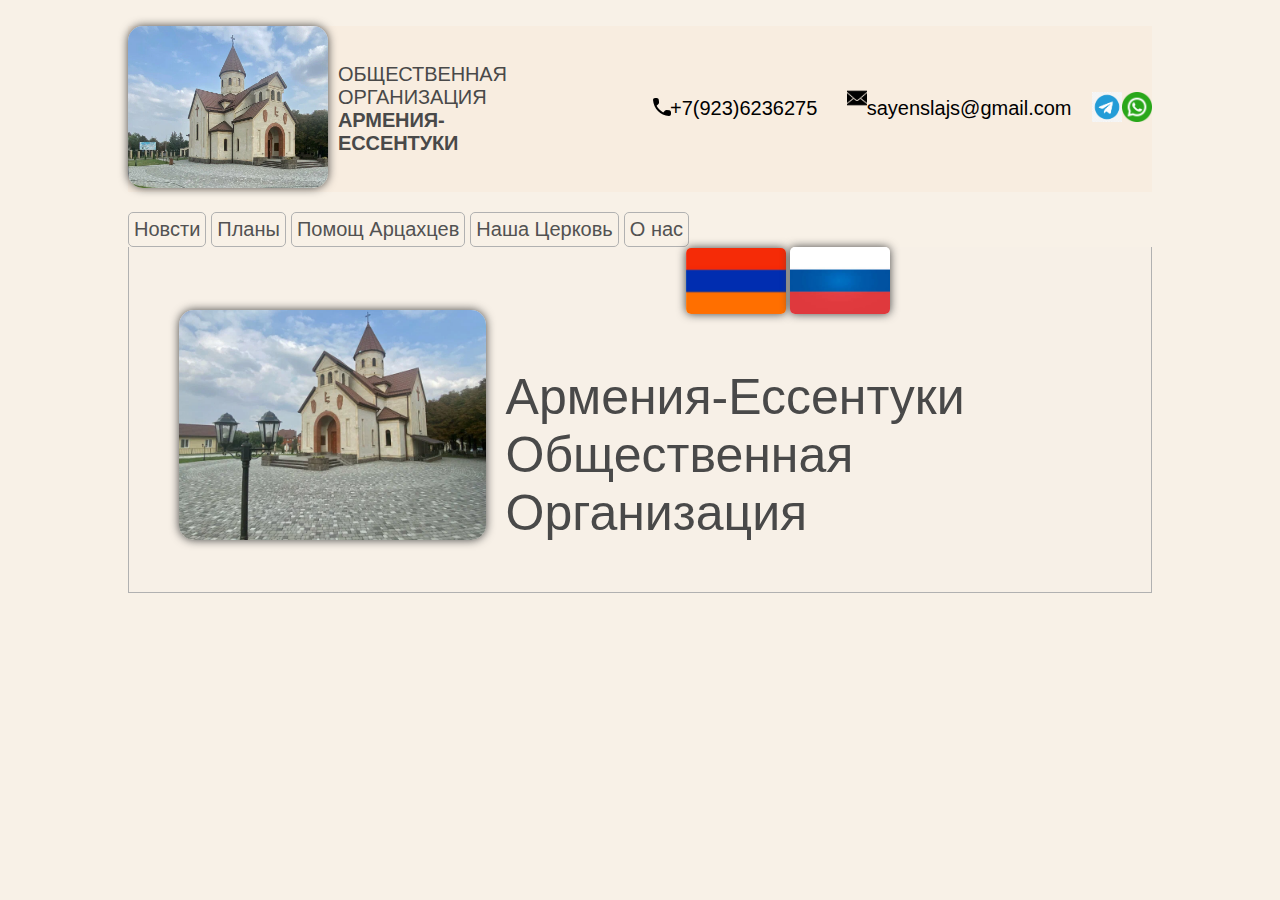
==== index.html @ bc755b8a "Update index.html" ====
<!DOCTYPE html>
<html>
<head>
	<meta charset="UTF-8">
	<title>ГЛАВНАЯ СТРАНИЦА</title>
	<link rel="stylesheet" type="text/css" href="css/index.css">
	<style>
			a{
				text-decoration: none;
				color: rgb(82, 82, 82);
			}
	</style>
</head>
<body>
	<meta name="viewport" content="width=device-width, initial-scale=1.0">
	<div class="content">


		<div class="header">
			<a href="index.html">
				<img class="imgLogo" src="images/XXXL.webp" alt="icon">
			</a>
			<br>

			<div class="font-text">
				Общественная Организация
				<br>
				<b>Армения-Ессентуки</b>


			</div>
			<div class="phone">
				<img src="images/phone.svg" alt="phone">
				
			</div>
			<div class="phone-text">+7(923)6236275</div>
			<br>
			<div class="mail">
				&nbsp&nbsp<img src="images/icons8-mail-100.png" alt="mail">&nbsp
				
			</div>
			<div class="mail-text">sayenslajs@gmail.com</div>

			<div class="icon">
				<a href="">
				<img src="images/Telegram-icon-on-transparent-background-PNG.png" alt="telegramIcon">
				</a>
				<a href="">
				<img src="images/Whatsapp.png" alt="Whatsapp">
				</a>	
			</div>
			</div>


	  <div class="menu">
				<nav>
						<ul>
							<li><a href="news.html">Новсти</a></li>
							<li><a href="plans.html">Планы</a></li>
							<li><a href="help.html"> Помощ Арцахцев</a></li>
							<li><a href="help.html"> Наша Церковь</a></li>
							<li><a href="help.html"> О нас</a></li>
						</ul>
				</nav>
		</div>


		<div class="main">
			<img src="images/main.webp" alt="Церковь">
				<div class="flags">
					<img id="marg" src="images/flag_armeniya_new.jpg" alt="флаг Армении">
					<img src="images/Russian.jpg" alt="флаг России"><br>
					<p>Армения-Ессентуки Общественная Организация</p>
				</div>
			</div>
		</div>
	</div>
</body>
---- css/index.css ----
.imgLogo{
	border-radius: 15px;
	box-shadow: 0 0 10px #444;
	margin-right: 10px;
	width: 200px;
}

.header{
	background-color: rgb(248, 237, 224);
	display: flex;
	align-items: center;
	margin-bottom: 20px;
}

.phone{
	width: 20px;
}
.phone-text{
	font-size: 20px;
	margin-right: 2%;
}

.mail-text{
	font-size: 20px;
	margin-right: 2%;
}

.mail>img{
	width: 20px;
}

.icon>a>img{
	width: 30px;
	
}
.icon{
	display: flex;
}
body{
	background-color: rgb(248, 241, 231);
	margin-top: 2%;
	margin-bottom: 20%;
	margin-left: 10%;
	margin-right: 10%;
}

.font-text{
	color: rgb(73, 73, 73);
	font-size: 20px;
	margin-right: 100px;

	letter-spacing: -0.005em;
	text-transform: uppercase;

}

.menu>nav>ul{
	display: flex;
	list-style: none;
}

.menu>nav>ul{
	margin: 0px;
	padding: 0px;
}

.menu>nav>ul>li{
	border-radius: 5px;
	margin-left: 0px;
	margin-right: 5px;
	display: block;
	padding: 5px;
	border-style: solid;
	border-width: 1px;
	border-color: rgb(177, 177, 177);
}

.menu>nav>ul>li{
	
	font-size: 20px;
	color:rgb(71, 71, 71); ;
}

body{
	
	font-family: 'Trebuchet MS', Helvetica, sans-serif;
}

.main{
	align-items: center;
	display: flex;
	border-style: solid;
	border-left-width: 1px;
	border-right-width: 1px;
	border-bottom-width: 1px;
	border-top-width: 0px;
	border-color: rgb(177, 177, 177);


		background-color:rgb(247, 240, 231);
}

.main>img{
	box-shadow: 0 0 10px #444;
	display: flex;
	margin-top: 10px;
	margin-left: 50px;
	border-radius: 15px;
	width: 30%;
}


.flags>img{
	border-radius: 5px;
	box-shadow: 0 0 10px #444;
	width: 100px;
	object-position: center;
}

.flags>p{
	margin-left: 20px;
	font-size: 50px;
	color: rgb(73, 73, 73);
}

#marg{
	margin-left: 200px;
}

@media (max-width: 768px) {
	.header {
		flex-direction: column;
		align-items: center;
	}
	.imgLogo {
		margin-bottom: 10px;
	}
	.phone-text,
	.mail-text {
		margin-right: 0;
		margin-bottom: 5px;
	}
	.flags {
		text-align: center;
	}
	.flags > p {
		font-size: 30px;
	}
	.main {
		flex-direction: column;
	}
	.main > img {
		width: 80%;
		margin-left: 0;
		margin-top: 20px;
	}
}

@media (max-width: 768px) {
	.flags>p{
		font-size: 12px;
		margin-left: 5px;
	}

	#marg{
		margin-left: 50px;
	}

  .flags {
    display: flex;
    justify-content: center;
  }
  .flags > img {
		width: 50px;
		height: 30px;
    margin: 10px; /* Добавьте небольшой отступ между изображениями */
  }
}
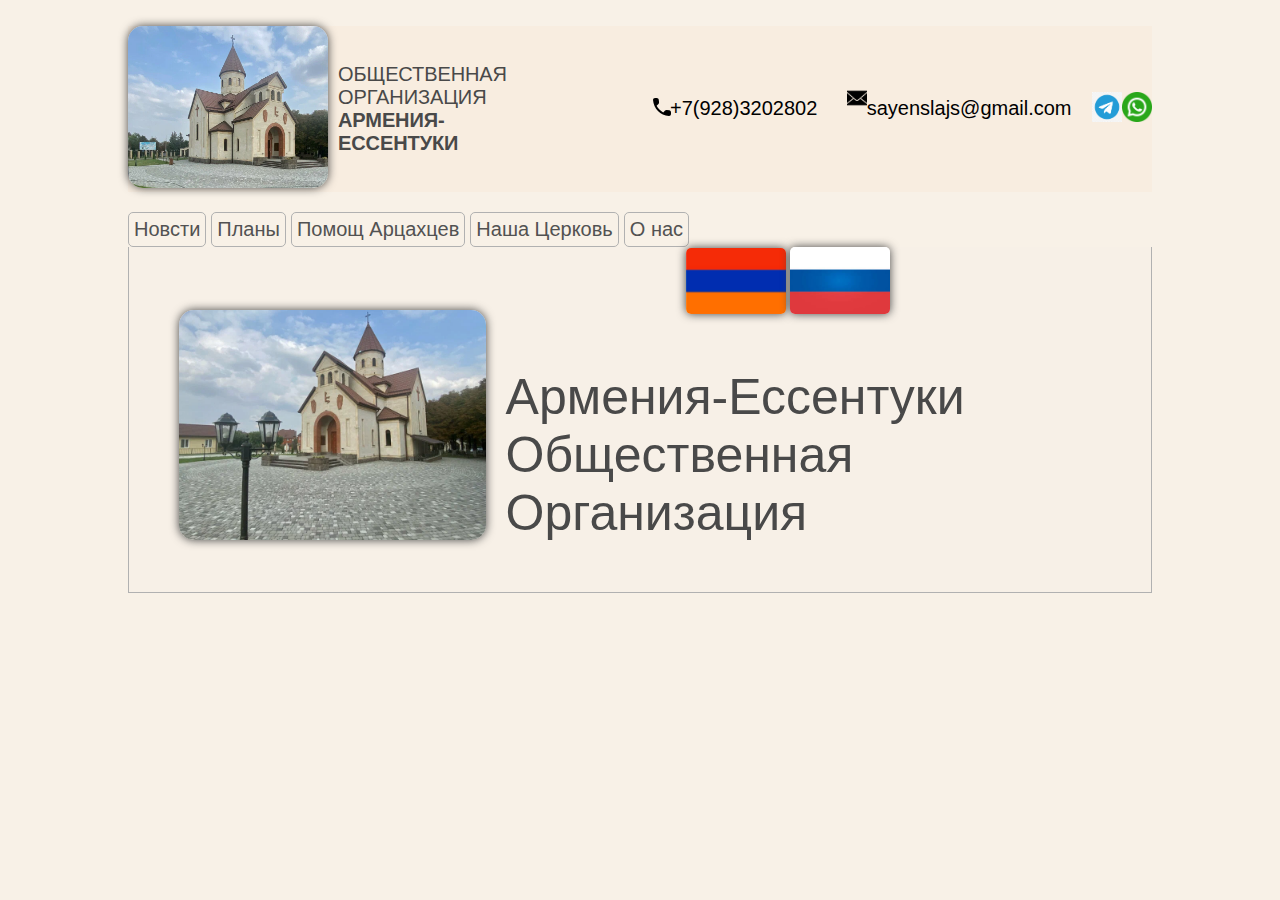
==== commit 7ffa9a58: "Update index.html" ====
--- a/index.html
+++ b/index.html
@@ -33,7 +33,7 @@
 				<img src="images/phone.svg" alt="phone">
 				
 			</div>
-			<div class="phone-text">+7(923)6236275</div>
+			<div class="phone-text">+7(928)3202802</div>
 			<br>
 			<div class="mail">
 				&nbsp&nbsp<img src="images/icons8-mail-100.png" alt="mail">&nbsp
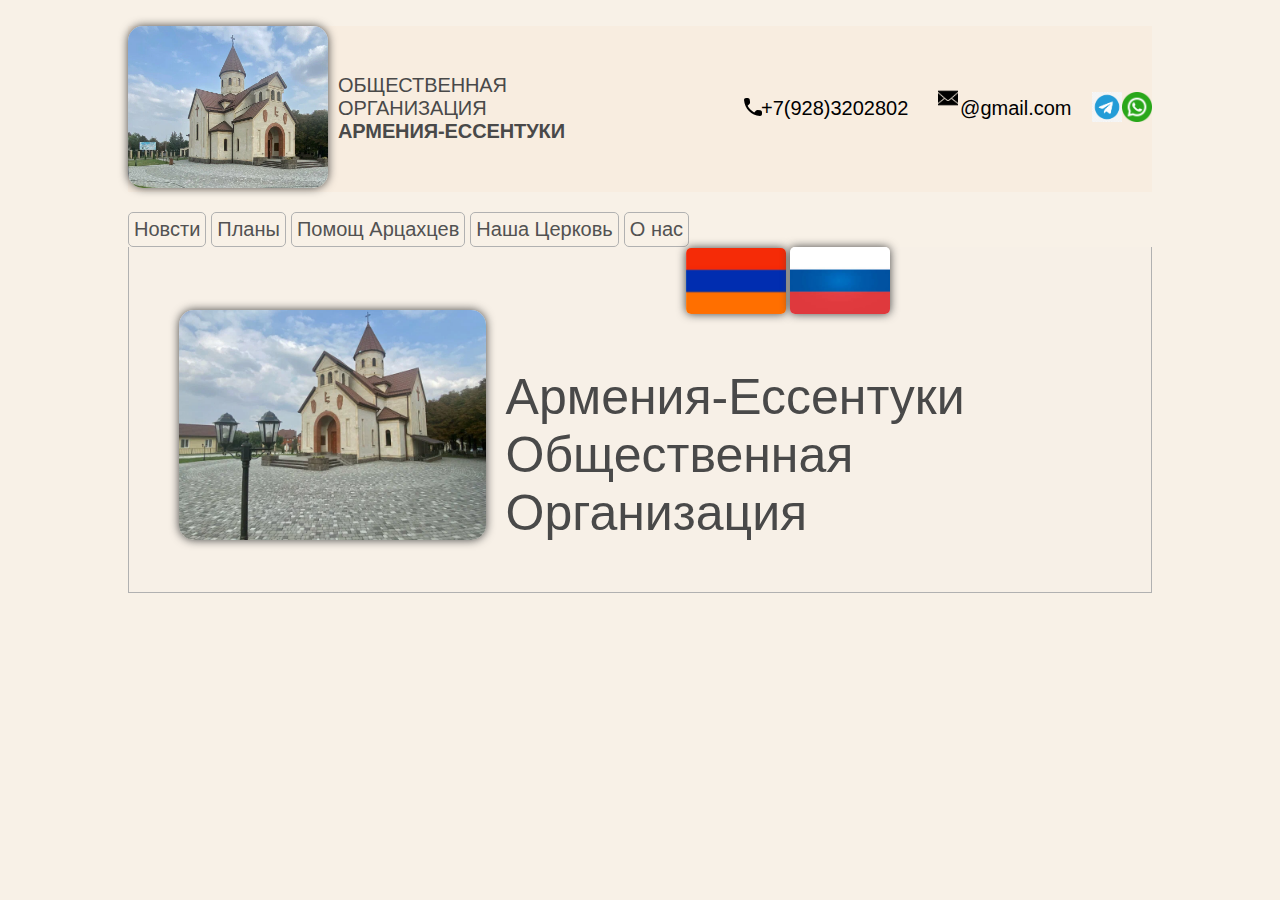
==== commit 6983407a: "Update index.html" ====
--- a/index.html
+++ b/index.html
@@ -39,7 +39,7 @@
 				&nbsp&nbsp<img src="images/icons8-mail-100.png" alt="mail">&nbsp
 				
 			</div>
-			<div class="mail-text">sayenslajs@gmail.com</div>
+			<div class="mail-text">@gmail.com</div>
 
 			<div class="icon">
 				<a href="">
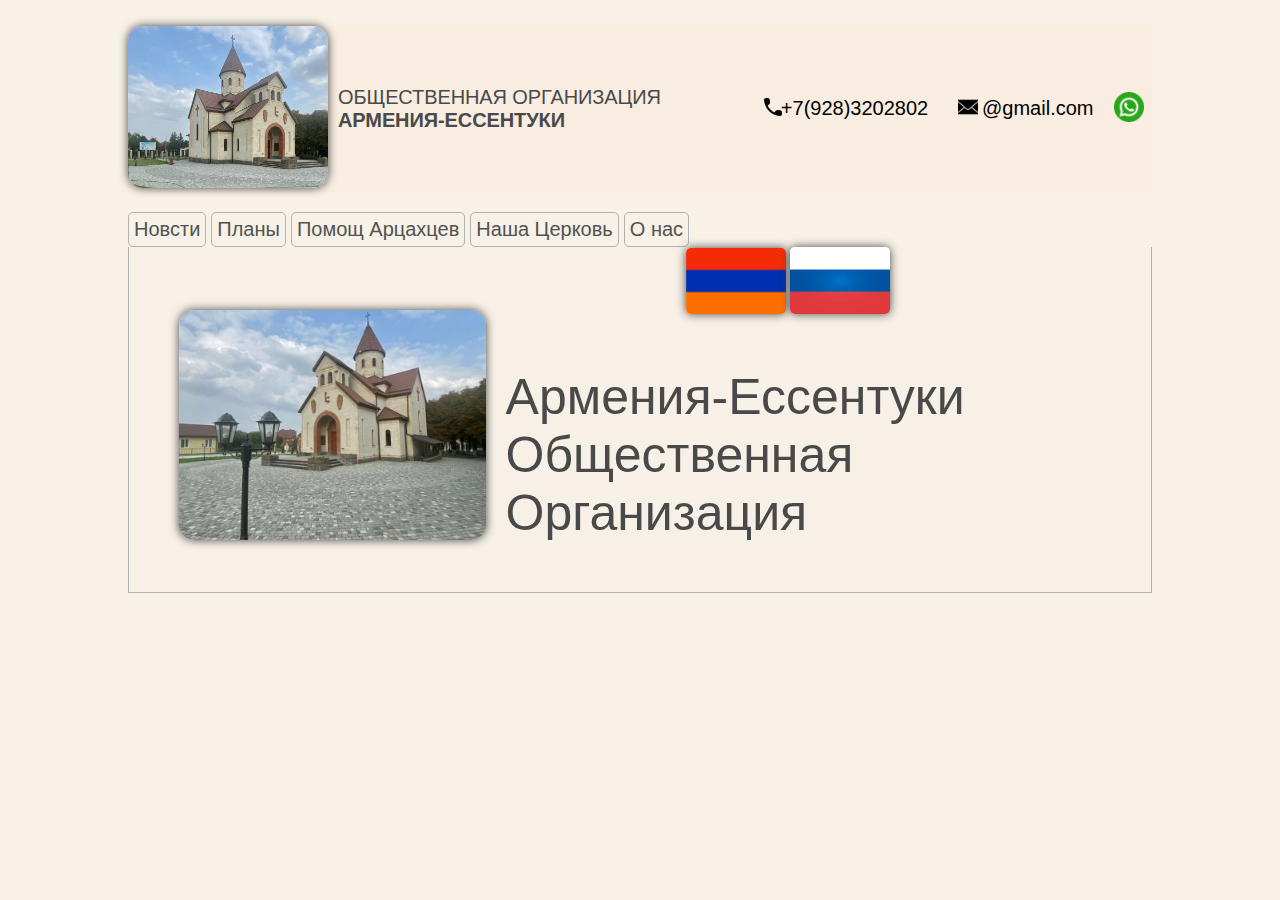
==== commit 31a34cef: "Update index.html" ====
--- a/index.html
+++ b/index.html
@@ -42,10 +42,8 @@
 			<div class="mail-text">@gmail.com</div>
 
 			<div class="icon">
-				<a href="">
-				<img src="images/Telegram-icon-on-transparent-background-PNG.png" alt="telegramIcon">
-				</a>
-				<a href="">
+				
+				<a href="https://chat.whatsapp.com/J5IOfRfXgID1qFtigk9hPn">
 				<img src="images/Whatsapp.png" alt="Whatsapp">
 				</a>	
 			</div>
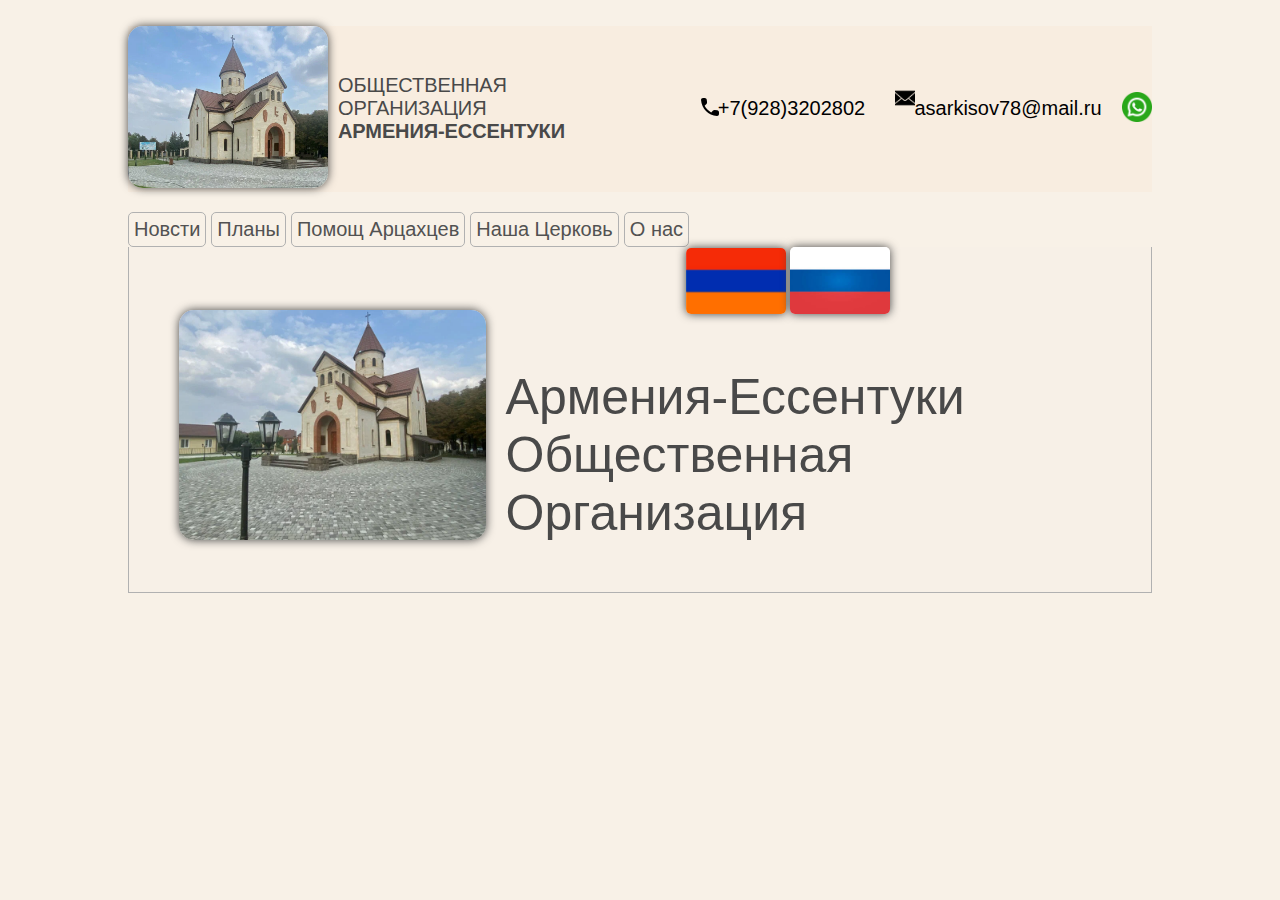
==== commit f9e3a4bd: "Update index.html" ====
--- a/index.html
+++ b/index.html
@@ -39,7 +39,7 @@
 				&nbsp&nbsp<img src="images/icons8-mail-100.png" alt="mail">&nbsp
 				
 			</div>
-			<div class="mail-text">@gmail.com</div>
+			<div class="mail-text">asarkisov78@mail.ru</div>
 
 			<div class="icon">
 				
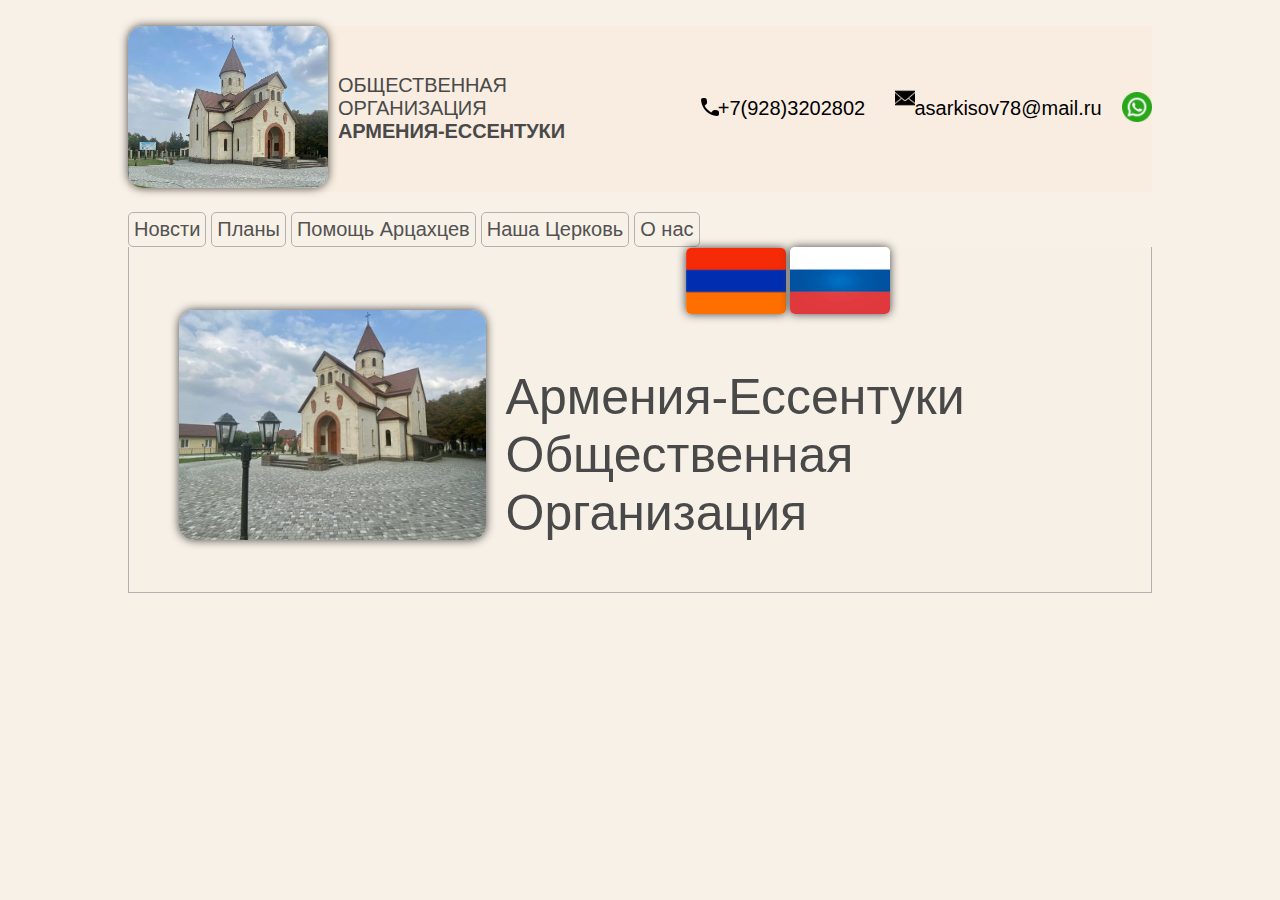
==== commit b119c7f2: "Update index.html" ====
--- a/index.html
+++ b/index.html
@@ -42,7 +42,6 @@
 			<div class="mail-text">asarkisov78@mail.ru</div>
 
 			<div class="icon">
-				
 				<a href="https://chat.whatsapp.com/J5IOfRfXgID1qFtigk9hPn">
 				<img src="images/Whatsapp.png" alt="Whatsapp">
 				</a>	
@@ -55,9 +54,9 @@
 						<ul>
 							<li><a href="news.html">Новсти</a></li>
 							<li><a href="plans.html">Планы</a></li>
-							<li><a href="help.html"> Помощ Арцахцев</a></li>
-							<li><a href="help.html"> Наша Церковь</a></li>
-							<li><a href="help.html"> О нас</a></li>
+							<li><a href="help.html"> Помощь Арцахцев</a></li>
+							<li><a href="church.html"> Наша Церковь</a></li>
+							<li><a href="me.html"> О нас</a></li>
 						</ul>
 				</nav>
 		</div>
--- a/css/index.css
+++ b/css/index.css
@@ -174,6 +174,13 @@
   .flags > img {
 		width: 50px;
 		height: 30px;
-    margin: 10px; /* Добавьте небольшой отступ между изображениями */
+    margin: 10px; 
   }
 }
+
+@media(max-width:470px)
+{
+	.menu>nav>ul>li{
+		font-size: 12px;
+	}
+}
